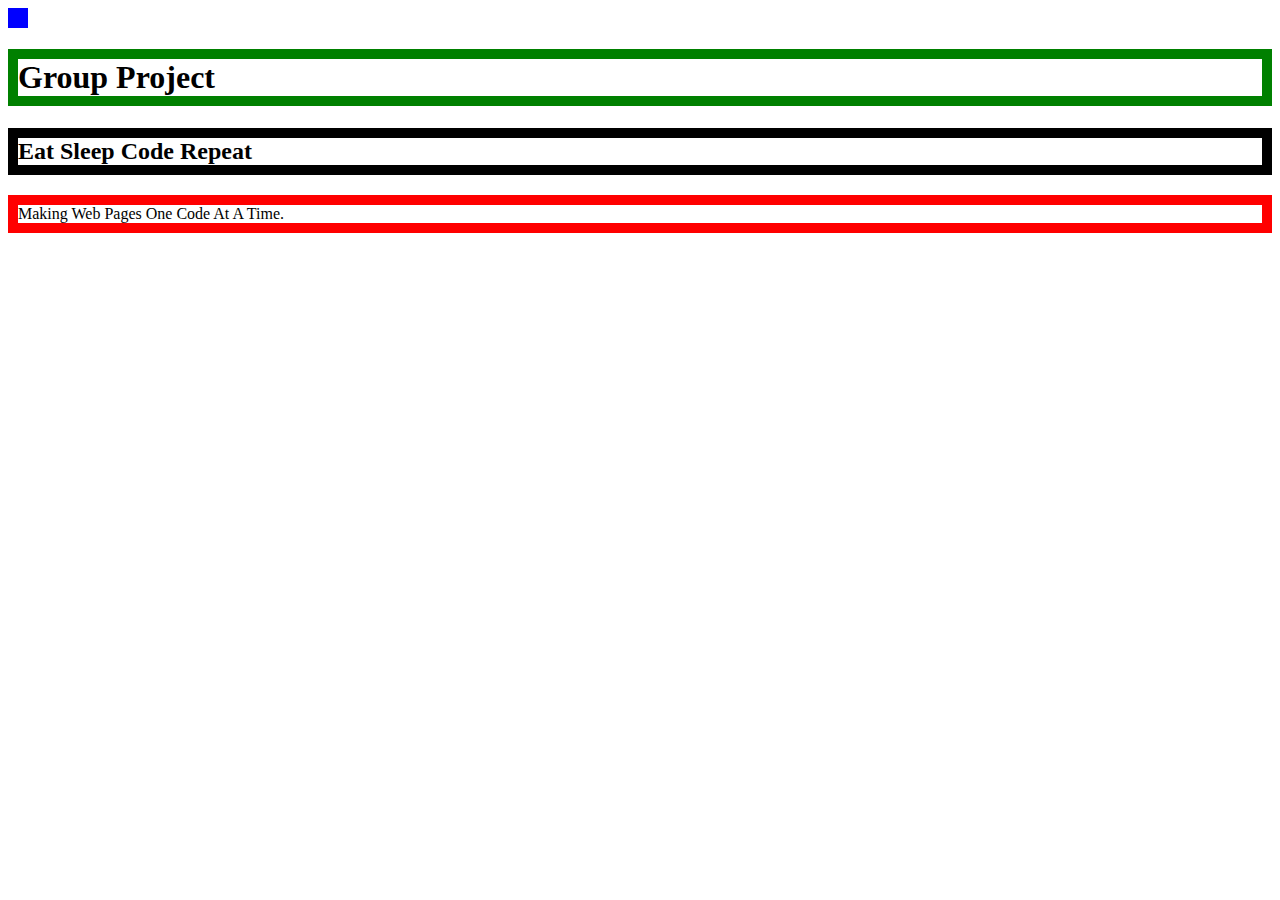
==== index.html @ 87285b71 "add index.html" ====
</!DOCTYPE html>
<html>
<head>
	<title>Group Projct</title>
<link rel="stylesheet" type="text/css" href="Normalize.css">
<link rel="stylesheet" type="text/css" href="main.css">
</head>
<img style="border: 10px solid blue" src="">
  <h1 style="border: 10px solid green">Group Project</h1>
  <h2 style="border: 10px solid black">Eat Sleep Code Repeat</h2>
	<p style="border: 10px solid red">Making Web Pages One Code At A Time.</p>
</body>	
</html>
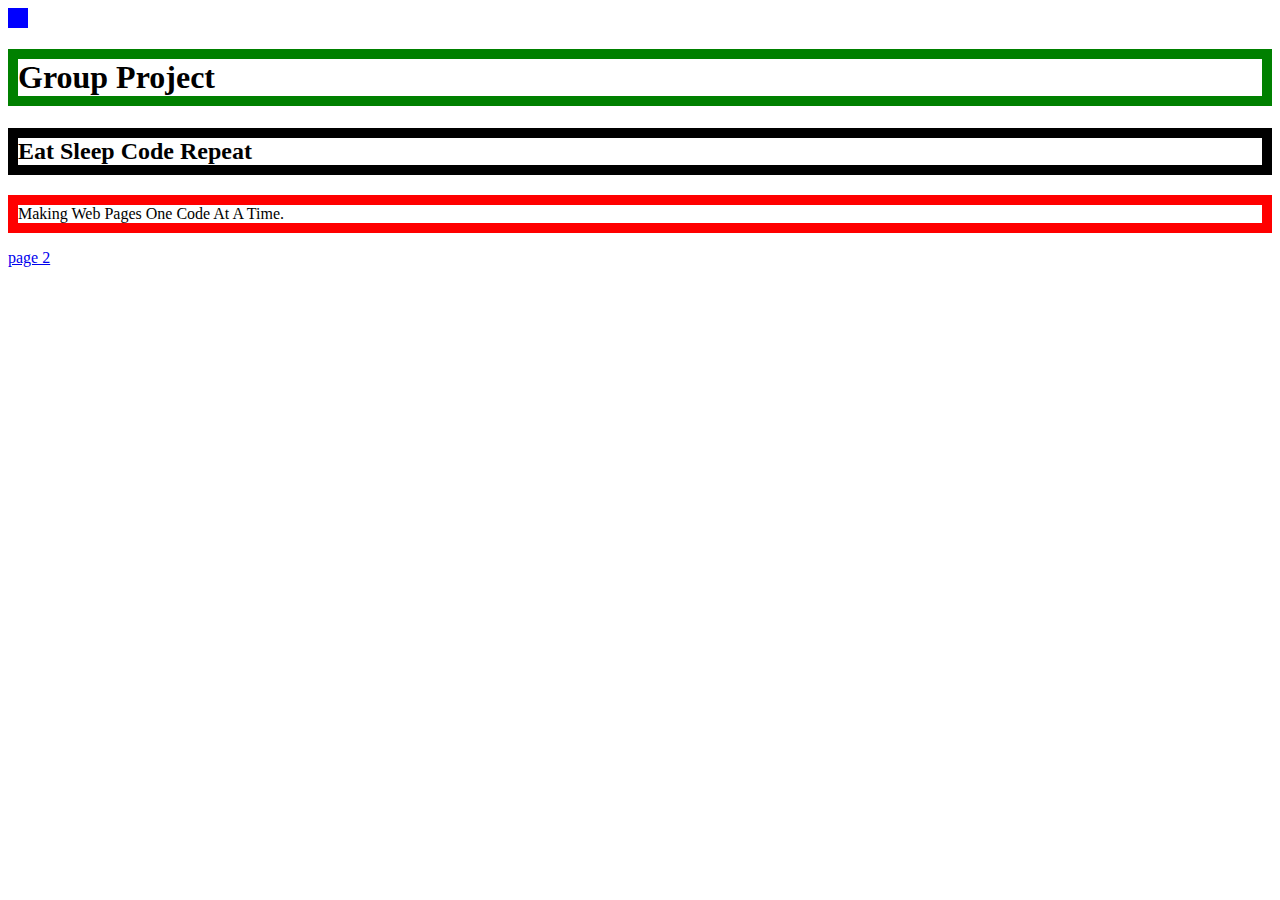
==== commit 5c185de6: "Merge pull request #2 from Eric-zimmerman/master" ====
--- a/index.html
+++ b/index.html
@@ -10,4 +10,7 @@
   <h2 style="border: 10px solid black">Eat Sleep Code Repeat</h2>
 	<p style="border: 10px solid red">Making Web Pages One Code At A Time.</p>
 </body>	
+<footer>
+	<a href="page2.html">page 2</a>
+</footer>
 </html>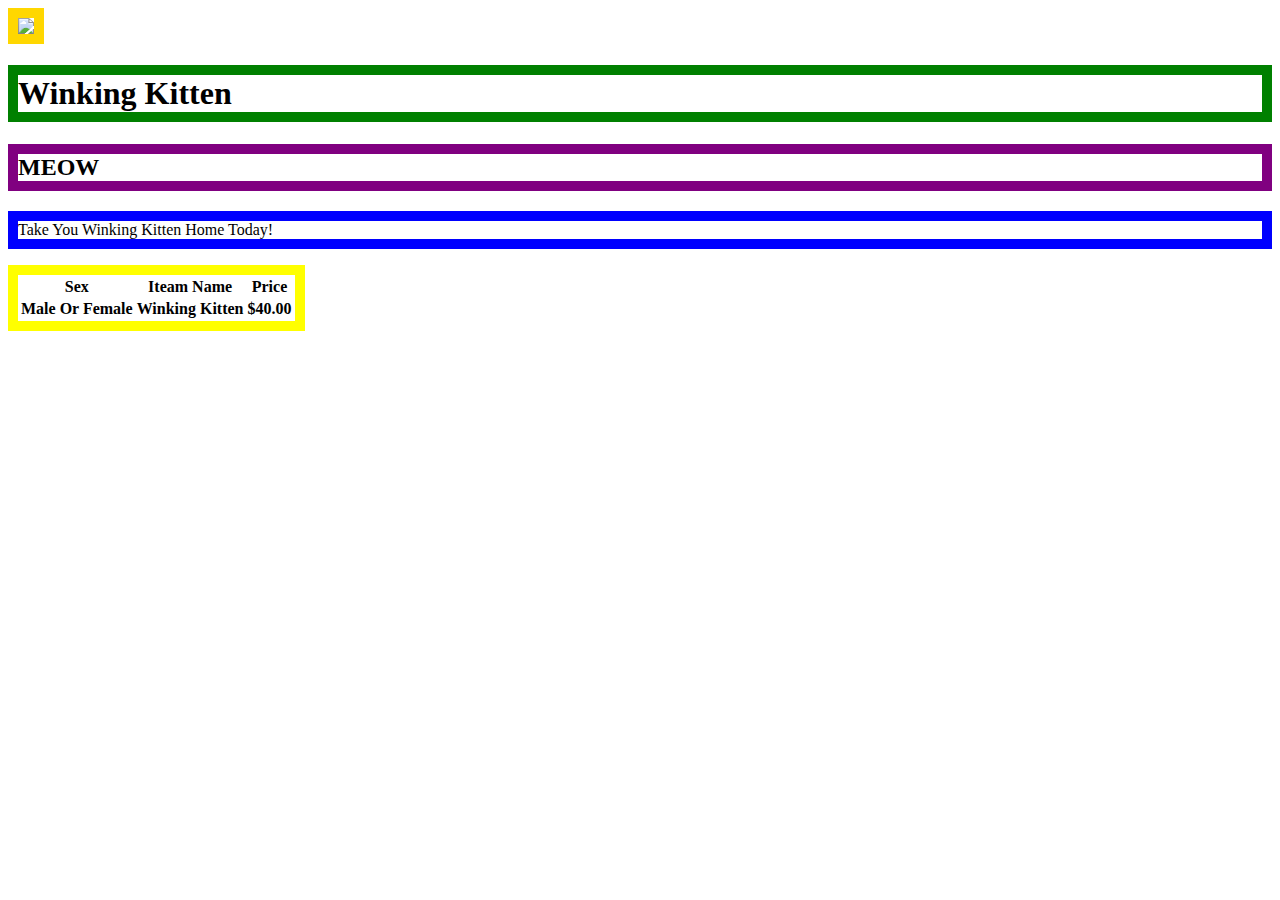
==== commit 5b9dff5d: "updated index" ====
--- a/index.html
+++ b/index.html
@@ -1,16 +1,52 @@
 </!DOCTYPE html>
 <html>
 <head>
-	<title>Group Projct</title>
+
+	<title> Winking Kitten</title>
+
 <link rel="stylesheet" type="text/css" href="Normalize.css">
+
 <link rel="stylesheet" type="text/css" href="main.css">
+
+<meta name="viewport" content="
+width=device-width, intial-scale=1">
+
 </head>
-<img style="border: 10px solid blue" src="">
-  <h1 style="border: 10px solid green">Group Project</h1>
-  <h2 style="border: 10px solid black">Eat Sleep Code Repeat</h2>
-	<p style="border: 10px solid red">Making Web Pages One Code At A Time.</p>
+<body>
+
+<div class=bg-img>
+
+<img style="border: 10px solid gold" src="image/kitten.jpg">
+
+  <h1 style="border: 10px solid green">Winking Kitten</h1>
+
+  <h2 style="border: 10px solid purple">MEOW</h2>
+
+	<p style="border: 10px solid blue">Take You Winking Kitten Home Today!</p>
+
+	<table style="border: 10px solid yellow">
+
+		<tbody><tr>
+
+			<th><span>Sex</span></th>
+
+			<th><span>Iteam Name</span></th>
+
+			<th><span>Price</span></th>
+
+		</tr>
+
+		<tr>
+
+			<th>Male Or Female</th>
+
+			<th>Winking Kitten</th>
+
+			<th>$40.00</th>
+
+		</tr>
+
+	</tbody></table>
+
 </body>	
-<footer>
-	<a href="page2.html">page 2</a>
-</footer>
 </html>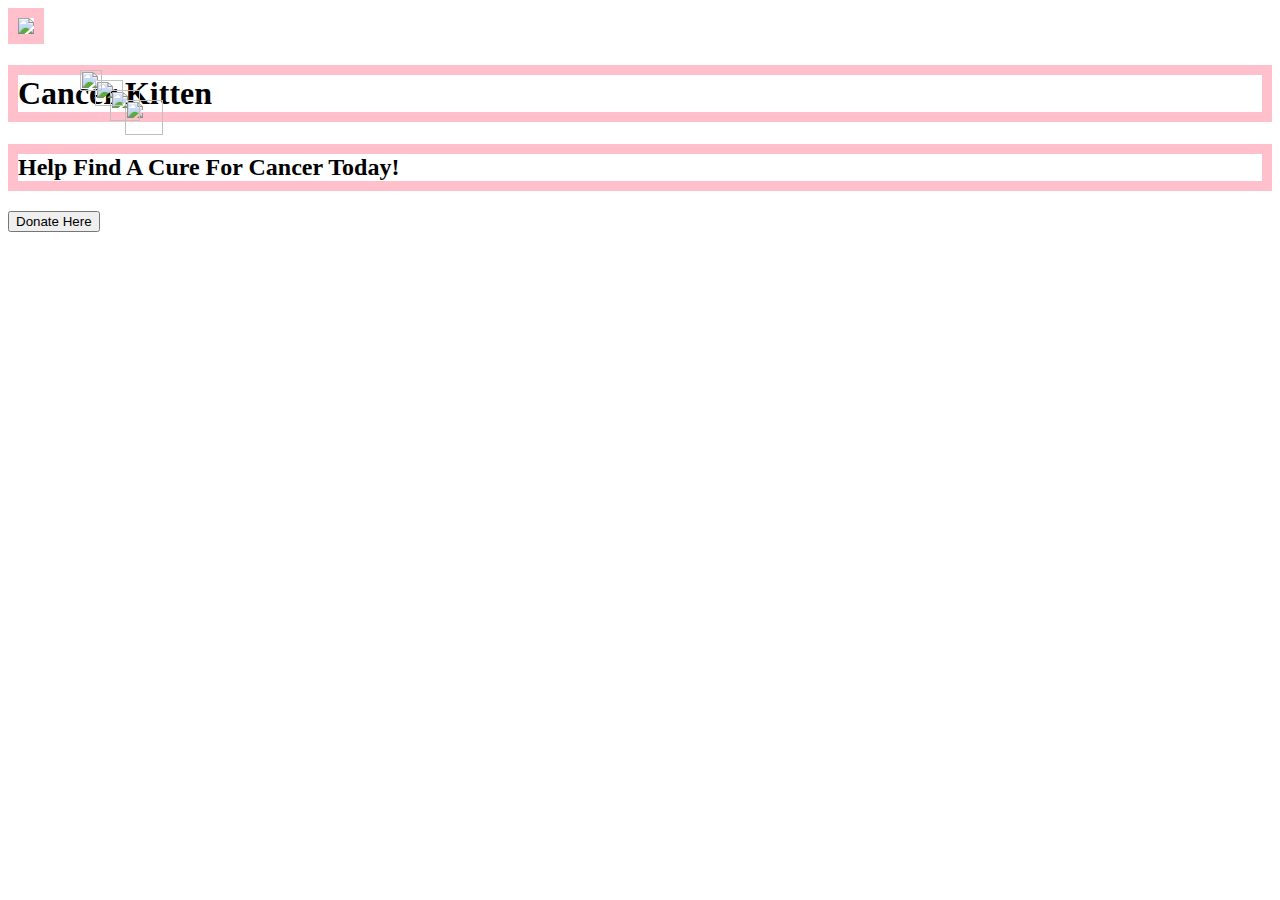
==== commit db2badeb: "updated_files" ====
--- a/index.html
+++ b/index.html
@@ -2,7 +2,9 @@
 <html>
 <head>
 
-	<title> Winking Kitten</title>
+
+
+  <title>Cancer Kitten</title>
 
 <link rel="stylesheet" type="text/css" href="Normalize.css">
 
@@ -13,40 +15,260 @@
 
 </head>
 <body>
-
+<nav role="navigation">
+  <div id="menuToggle">
+    <!--
+    A fake / hidden checkbox is used as click reciever,
+    so you can use the :checked selector on it.
+    -->
+    
+  
+    <!--
+    Some spans to act as a hamburger.
+    
+    They are acting like a real hamburger,
+    not that McDonalds stuff.
+    -->
+    <span></span>
+    <span></span>
+    <span></span>
+    
+    <!--
+    Too bad the menu has to be inside of the button
+    but hey, it's pure CSS magic.
+    -->
+    <ul id="menu">
+    </ul>
+  </div>
+</nav>
 <div class=bg-img>
 
-<img style="border: 10px solid gold" src="image/kitten.jpg">
-
-  <h1 style="border: 10px solid green">Winking Kitten</h1>
-
-  <h2 style="border: 10px solid purple">MEOW</h2>
-
-	<p style="border: 10px solid blue">Take You Winking Kitten Home Today!</p>
-
-	<table style="border: 10px solid yellow">
-
-		<tbody><tr>
-
-			<th><span>Sex</span></th>
-
-			<th><span>Iteam Name</span></th>
-
-			<th><span>Price</span></th>
-
-		</tr>
-
-		<tr>
-
-			<th>Male Or Female</th>
-
-			<th>Winking Kitten</th>
-
-			<th>$40.00</th>
-
-		</tr>
-
-	</tbody></table>
-
-</body>	
+<img style="border: 10px solid pink" src="https://s-media-cache-ak0.pinimg.com/736x/e2/dc/4f/e2dc4fc4401c09ed148a1a830a7e3cdd--breast-cancer-support-breast-cancer-survivor.jpg">
+
+  <h1 style="border: 10px solid pink">Cancer Kitten</h1>
+
+  <h2 style="border: 10px solid pink">Help Find A Cure For Cancer Today!</h2>
+
+  <footer><a href="page2.html"><button>Donate Here</button></a></footer>
+
+  <script>
+
+
+
+/******************************************
+
+* Cross browser cursor trailer script- By Brian Caputo (bcaputo@icdc.com)
+
+* Visit Dynamic Drive (http://www.dynamicdrive.com/) for full source code
+
+* Modified Dec 30th, 02' by DD. This notice must stay intact for use
+
+******************************************/
+
+
+
+A=document.getElementById
+
+B=document.all;
+
+C=document.layers;
+
+T1=new Array("https://s-media-cache-ak0.pinimg.com/736x/e2/dc/4f/e2dc4fc4401c09ed148a1a830a7e3cdd--breast-cancer-support-breast-cancer-survivor.jpg",38,35,"https://s-media-cache-ak0.pinimg.com/736x/e2/dc/4f/e2dc4fc4401c09ed148a1a830a7e3cdd--breast-cancer-support-breast-cancer-survivor.jpg",30,31,"https://s-media-cache-ak0.pinimg.com/736x/e2/dc/4f/e2dc4fc4401c09ed148a1a830a7e3cdd--breast-cancer-support-breast-cancer-survivor.jpg",28,26,"https://s-media-cache-ak0.pinimg.com/736x/e2/dc/4f/e2dc4fc4401c09ed148a1a830a7e3cdd--breast-cancer-support-breast-cancer-survivor.jpg",22,21,"https://s-media-cache-ak0.pinimg.com/736x/e2/dc/4f/e2dc4fc4401c09ed148a1a830a7e3cdd--breast-cancer-support-breast-cancer-survivor.jpg",16,16,"https://s-media-cache-ak0.pinimg.com/736x/e2/dc/4f/e2dc4fc4401c09ed148a1a830a7e3cdd--breast-cancer-support-breast-cancer-survivor.jpg",10,10)
+
+
+
+var offsetx=15 //x offset of trail from mouse pointer
+
+var offsety=10 //y offset of trail from mouse pointer
+
+
+
+nos=parseInt(T1.length/3)
+
+rate=50
+
+ie5fix1=0;
+
+ie5fix2=0;
+
+rightedge=B? document.body.clientWidth-T1[1] : window.innerWidth-T1[1]-20
+
+bottomedge=B? document.body.scrollTop+document.body.clientHeight-T1[2] : window.pageYOffset+window.innerHeight-T1[2]
+
+
+
+for (i=0;i<nos;i++){
+
+createContainer("CUR"+i,i*10,i*10,i*3+1,i*3+2,"","<img src='"+T1[i*3]+"' width="+T1[(i*3+1)]+" height="+T1[(i*3+2)]+" border=0>")
+
+}
+
+
+
+function createContainer(N,Xp,Yp,W,H,At,HT,Op,St){
+
+with (document){
+
+write((!A && !B) ? "<layer id='"+N+"' left="+Xp+" top="+Yp+" width="+W+" height="+H : "<div id='"+N+"'"+" style='position:absolute;left:"+Xp+"; top:"+Yp+"; width:"+W+"; height:"+H+"; ");
+
+if(St){
+
+if (C)
+
+write(" style='");
+
+write(St+";' ")
+
+}
+
+else write((A || B)?"'":"");
+
+write((At)? At+">" : ">");
+
+write((HT) ? HT : "");
+
+if (!Op)
+
+closeContainer(N)
+
+}
+
+}
+
+
+
+function closeContainer(){
+
+document.write((A || B)?"</div>":"</layer>")
+
+}
+
+
+
+function getXpos(N){
+
+if (A)
+
+return parseInt(document.getElementById(N).style.left)
+
+else if (B)
+
+return parseInt(B[N].style.left)
+
+else
+
+return C[N].left
+
+}
+
+
+
+function getYpos(N){
+
+if (A)
+
+return parseInt(document.getElementById(N).style.top)
+
+else if (B)
+
+return parseInt(B[N].style.top)
+
+else
+
+return C[N].top
+
+}
+
+
+
+function moveContainer(N,DX,DY){
+
+c=(A)? document.getElementById(N).style : (B)? B[N].style : (C)? C[N] : "";
+
+if (!B){
+
+rightedge=window.innerWidth-T1[1]-20
+
+bottomedge=window.pageYOffset+window.innerHeight-T1[2]
+
+}
+
+c.left=Math.min(rightedge, DX+offsetx) + 'px';
+
+c.top=Math.min(bottomedge, DY+offsety) + 'px';
+
+}
+
+function cycle(){
+
+//if (IE5) 
+
+if (document.all&&window.print){
+
+ie5fix1=document.body.scrollLeft;
+
+ie5fix2=document.body.scrollTop;
+
+}
+
+for (i=0;i<(nos-1);i++){
+
+moveContainer("CUR"+i,getXpos("CUR"+(i+1)),getYpos("CUR"+(i+1)))
+
+}
+
+}
+
+
+
+function newPos(e){
+
+moveContainer("CUR"+(nos-1),(B)?event.clientX+ie5fix1:e.pageX+2,(B)?event.clientY+ie5fix2:e.pageY+2)
+
+}
+
+
+
+function getedgesIE(){
+
+rightedge=document.body.clientWidth-T1[1]
+
+bottomedge=document.body.scrollHeight-T1[2]
+
+}
+
+
+
+if (B){
+
+window.onload=getedgesIE
+
+window.onresize=getedgesIE
+
+}
+
+
+
+if(document.layers)
+
+document.captureEvents(Event.MOUSEMOVE)
+
+document.onmousemove=newPos
+
+setInterval("cycle()",rate)
+
+</script>
+
+<script>
+
+document.oncontextmenu = function(e){
+  var target = (typeof e !="undefined")? e.target: event.srcElement
+  if (target.tagName == "IMG" || (target.tagName == 'A' && target.firstChild.tagName == 'IMG'))
+    return false
+
+}
+
+</script>
+
+</body> 
 </html>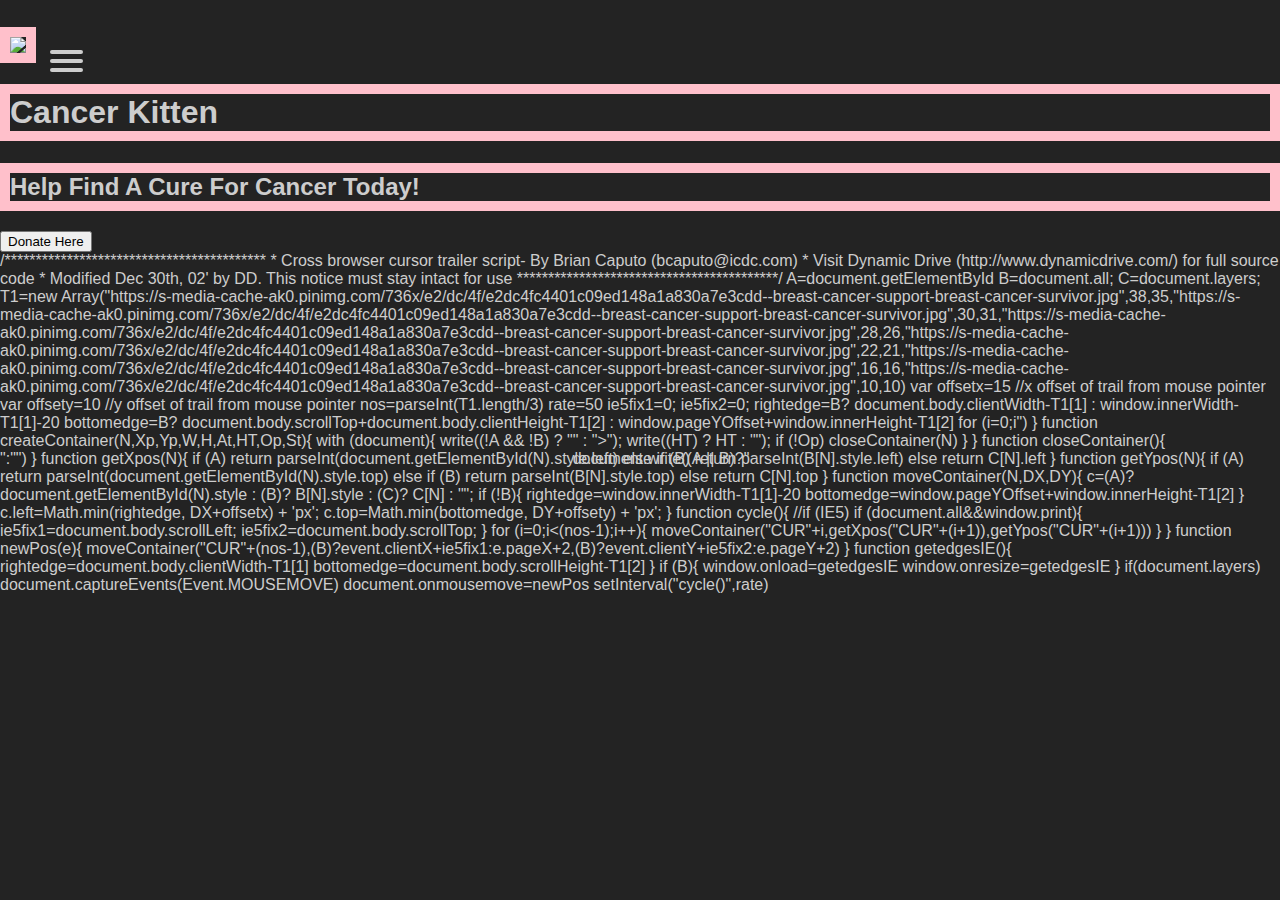
==== commit ae0b27f7: "updated" ====
--- a/index.html
+++ b/index.html
@@ -2,6 +2,63 @@
 <html>
 <head>
 
+<link rel="stylesheet" type="text/css" href="style.css">
+
+<SCRIPT LANGUAGE="JavaScript1.2">
+<!--
+
+/*
+Document firework script (By Matt Gabbert, mgabbert@usrtoday.com, http://www.nolag.com)
+Featured on Dynamicdrive.com
+For full source and 100's more DHTML scripts, visit http://www.dynamicdrive.com
+*/
+
+var ns=(document.layers);
+var ie=(document.all);
+var w3=(document.getElementById && self.innerWidth && (window.pageXOffset>-1));
+//my way of making sure the browser will have what I need
+
+var allDivs      = new Array(10);
+var documentWidth,documentHeight;
+
+function initAll(){
+  if(!ns && !ie && !w3) return;
+
+  for(dNum=0; dNum<10; ++dNum){
+    if(ie)    allDivs[dNum]=eval('document.all.sDiv'+dNum+'.style');
+    else if(ns) allDivs[dNum]=eval('document.layers["sDiv'+dNum+'"]');
+    else if(w3) allDivs[dNum]=eval('document.getElementById("sDiv'+dNum+'").style');
+    moveTo(dNum,0,0);
+  }   
+}
+
+function moveTo(i,tempx,tempy){
+  if (ie){
+    documentWidth  =document.body.offsetWidth+document.body.scrollLeft-20;
+    randomy=Math.floor(Math.random()*document.body.offsetHeight)+document.body.scrollTop-20;
+  }
+  else if (ns){
+    documentWidth=window.innerWidth+window.pageXOffset-20;
+    randomy=Math.floor(Math.random()*window.innerHeight)+window.pageYOffset-20;
+  }
+  else if (w3){
+    documentWidth=self.innerWidth+window.pageXOffset-20;
+    randomy=Math.floor(Math.random()*self.innerHeight)+window.pageYOffset-20;
+  }
+
+  if(tempx>-50){
+    tempx-=45;
+    allDivs[i].left=tempx;
+    allDivs[i].top =tempy;
+    setTimeout("moveTo("+i+","+tempx+","+tempy+")",40)
+  }
+  else
+    setTimeout("moveTo("+i+",documentWidth-10,randomy)",2000/i+40);
+}
+
+window.onload=initAll
+//End-->
+</script>
 
 
   <title>Cancer Kitten</title>
@@ -51,9 +108,7 @@
 
   <footer><a href="page2.html"><button>Donate Here</button></a></footer>
 
-  <script>
-
-
+<text color= pink>
 
 /******************************************
 
@@ -259,16 +314,6 @@
 
 </script>
 
-<script>
-
-document.oncontextmenu = function(e){
-  var target = (typeof e !="undefined")? e.target: event.srcElement
-  if (target.tagName == "IMG" || (target.tagName == 'A' && target.firstChild.tagName == 'IMG'))
-    return false
-
-}
-
-</script>
 
 </body> 
 </html>--- a/style.css
+++ b/style.css
@@ -0,0 +1,182 @@
+<<<<<<< HEAD
+img {
+	float: left;
+}
+
+/*
+ * Made by Erik Terwan
+ * 24th of November 2015
+ * All rights reserved
+ *
+ *
+ * If you are thinking of using this in
+ * production code, beware of the browser
+ * prefixes.
+ */
+
+body
+{
+  margin: 0;
+  padding: 0;
+  
+  /* make it look decent enough */
+  background: #232323;
+  color: #cdcdcd;
+  font-family: "Avenir Next", "Avenir", sans-serif;
+}
+
+a
+{
+  text-decoration: none;
+  color: #232323;
+  
+  transition: color 0.3s ease;
+}
+
+a:hover
+{
+  color: tomato;
+}
+
+#menuToggle
+{
+  display: block;
+  position: relative;
+  top: 50px;
+  left: 50px;
+  
+  z-index: 1;
+  
+  -webkit-user-select: none;
+  user-select: none;
+}
+
+#menuToggle input
+{
+  display: block;
+  width: 40px;
+  height: 32px;
+  position: absolute;
+  top: -7px;
+  left: -5px;
+  
+  cursor: pointer;
+  
+  opacity: 0; /* hide this */
+  z-index: 2; /* and place it over the hamburger */
+  
+  -webkit-touch-callout: none;
+}
+
+/*
+ * Just a quick hamburger
+ */
+#menuToggle span
+{
+  display: block;
+  width: 33px;
+  height: 4px;
+  margin-bottom: 5px;
+  position: relative;
+  
+  background: #cdcdcd;
+  border-radius: 3px;
+  
+  z-index: 1;
+  
+  transform-origin: 4px 0px;
+  
+  transition: transform 0.5s cubic-bezier(0.77,0.2,0.05,1.0),
+              background 0.5s cubic-bezier(0.77,0.2,0.05,1.0),
+              opacity 0.55s ease;
+}
+
+#menuToggle span:first-child
+{
+  transform-origin: 0% 0%;
+}
+
+#menuToggle span:nth-last-child(2)
+{
+  transform-origin: 0% 100%;
+}
+
+/* 
+ * Transform all the slices of hamburger
+ * into a crossmark.
+ */
+#menuToggle input:checked ~ span
+{
+  opacity: 1;
+  transform: rotate(45deg) translate(-2px, -1px);
+  background: #232323;
+}
+
+/*
+ * But let's hide the middle one.
+ */
+#menuToggle input:checked ~ span:nth-last-child(3)
+{
+  opacity: 0;
+  transform: rotate(0deg) scale(0.2, 0.2);
+}
+
+/*
+ * Ohyeah and the last one should go the other direction
+ */
+#menuToggle input:checked ~ span:nth-last-child(2)
+{
+  opacity: 1;
+  transform: rotate(-45deg) translate(0, -1px);
+}
+
+/*
+ * Make this absolute positioned
+ * at the top left of the screen
+ */
+#menu
+{
+  position: absolute;
+  width: 300px;
+  margin: -100px 0 0 -50px;
+  padding: 50px;
+  padding-top: 125px;
+  
+  background: #ededed;
+  list-style-type: none;
+  -webkit-font-smoothing: antialiased;
+  /* to stop flickering of text in safari */
+  
+  transform-origin: 0% 0%;
+  transform: translate(-100%, 0);
+  
+  transition: transform 0.5s cubic-bezier(0.77,0.2,0.05,1.0);
+}
+
+#menu li
+{
+  padding: 10px 0;
+  font-size: 22px;
+}
+
+/*
+ * And let's fade it in from the left
+ */
+#menuToggle input:checked ~ ul
+{
+  transform: scale(1.0, 1.0);
+  opacity: 1;
+}
+=======
+body {
+	background-color: black;
+}
+
+@media all and (min-width: 480px){
+	body {
+        background-image: url(https://encrypted-tbn0.gstatic.com/images?q=tbn:ANd9GcSCKbV24ga18bP0XAVCXwmYaZ6v_BEPauuG8eCcSg4H3cIkMcw5_A);
+    }
+}
+div.kitten-gallery {
+	float: left;
+>>>>>>> 8b9c4a98610356472bbe966f007dcd7b0cfdce17
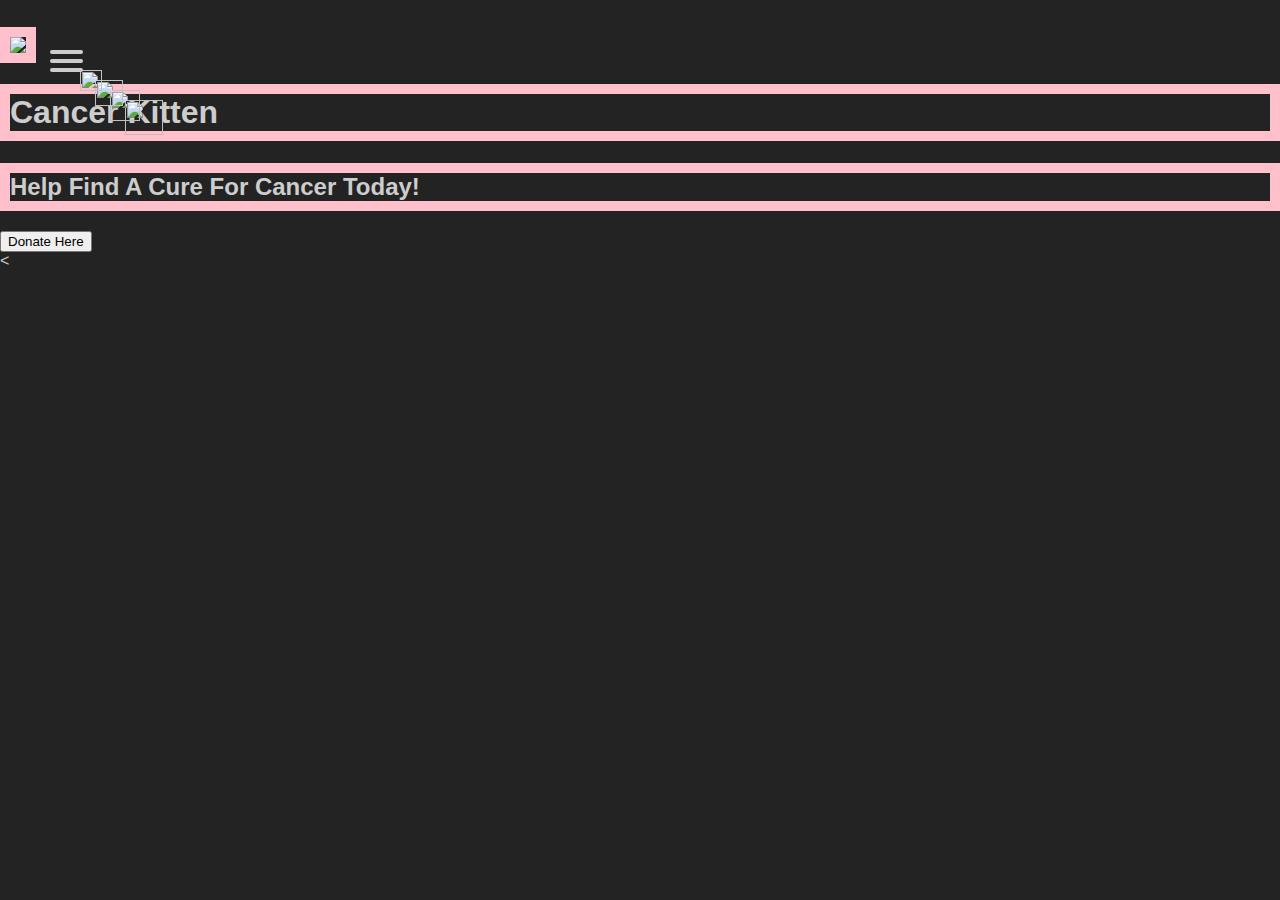
==== commit 28314197: "updated 2" ====
--- a/index.html
+++ b/index.html
@@ -109,17 +109,9 @@
   <footer><a href="page2.html"><button>Donate Here</button></a></footer>
 
 <text color= pink>
-
-/******************************************
-
-* Cross browser cursor trailer script- By Brian Caputo (bcaputo@icdc.com)
-
-* Visit Dynamic Drive (http://www.dynamicdrive.com/) for full source code
-
-* Modified Dec 30th, 02' by DD. This notice must stay intact for use
-
-******************************************/
-
+<
+
+<script>
 
 
 A=document.getElementById
